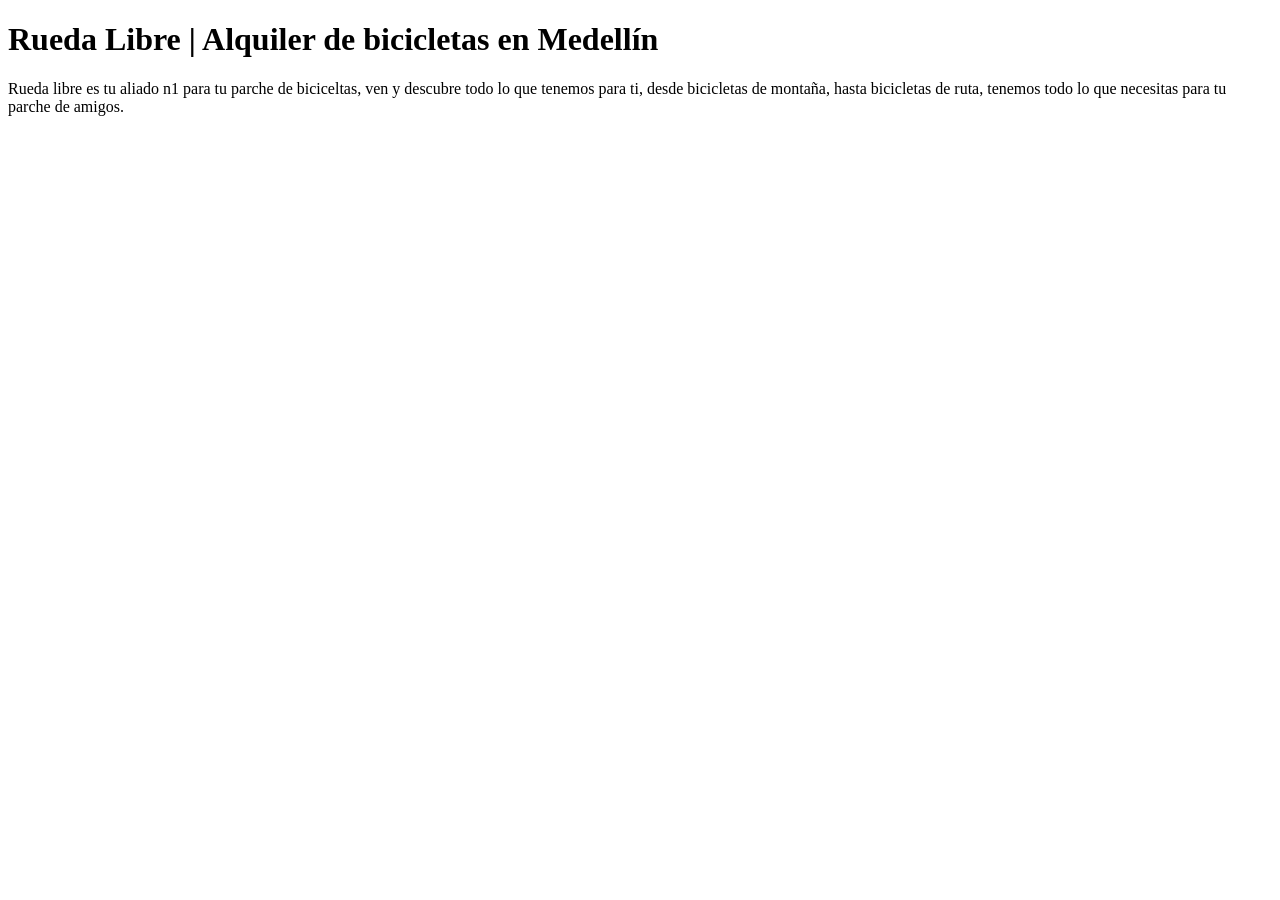
==== index.html @ a6044204 "Feat: El repositorio y la página base" ====
<!DOCTYPE html>
<html lang="en">
<head>
    <meta charset="UTF-8">
    <meta name="viewport" content="width=device-width, initial-scale=1.0">
    <title>Rueda Libre | Alquiler de bicicletas en Medellín</title>
</head>
<body>
    <h1>Rueda Libre | Alquiler de bicicletas en Medellín</h1>
    <p>
        Rueda libre es tu aliado n1 para tu parche de biciceltas,
        ven y descubre todo lo que tenemos para ti, desde bicicletas 
        de montaña, hasta bicicletas de ruta, tenemos todo lo que 
        necesitas para tu parche de amigos.
    </p>
    
    
</body>
</html>
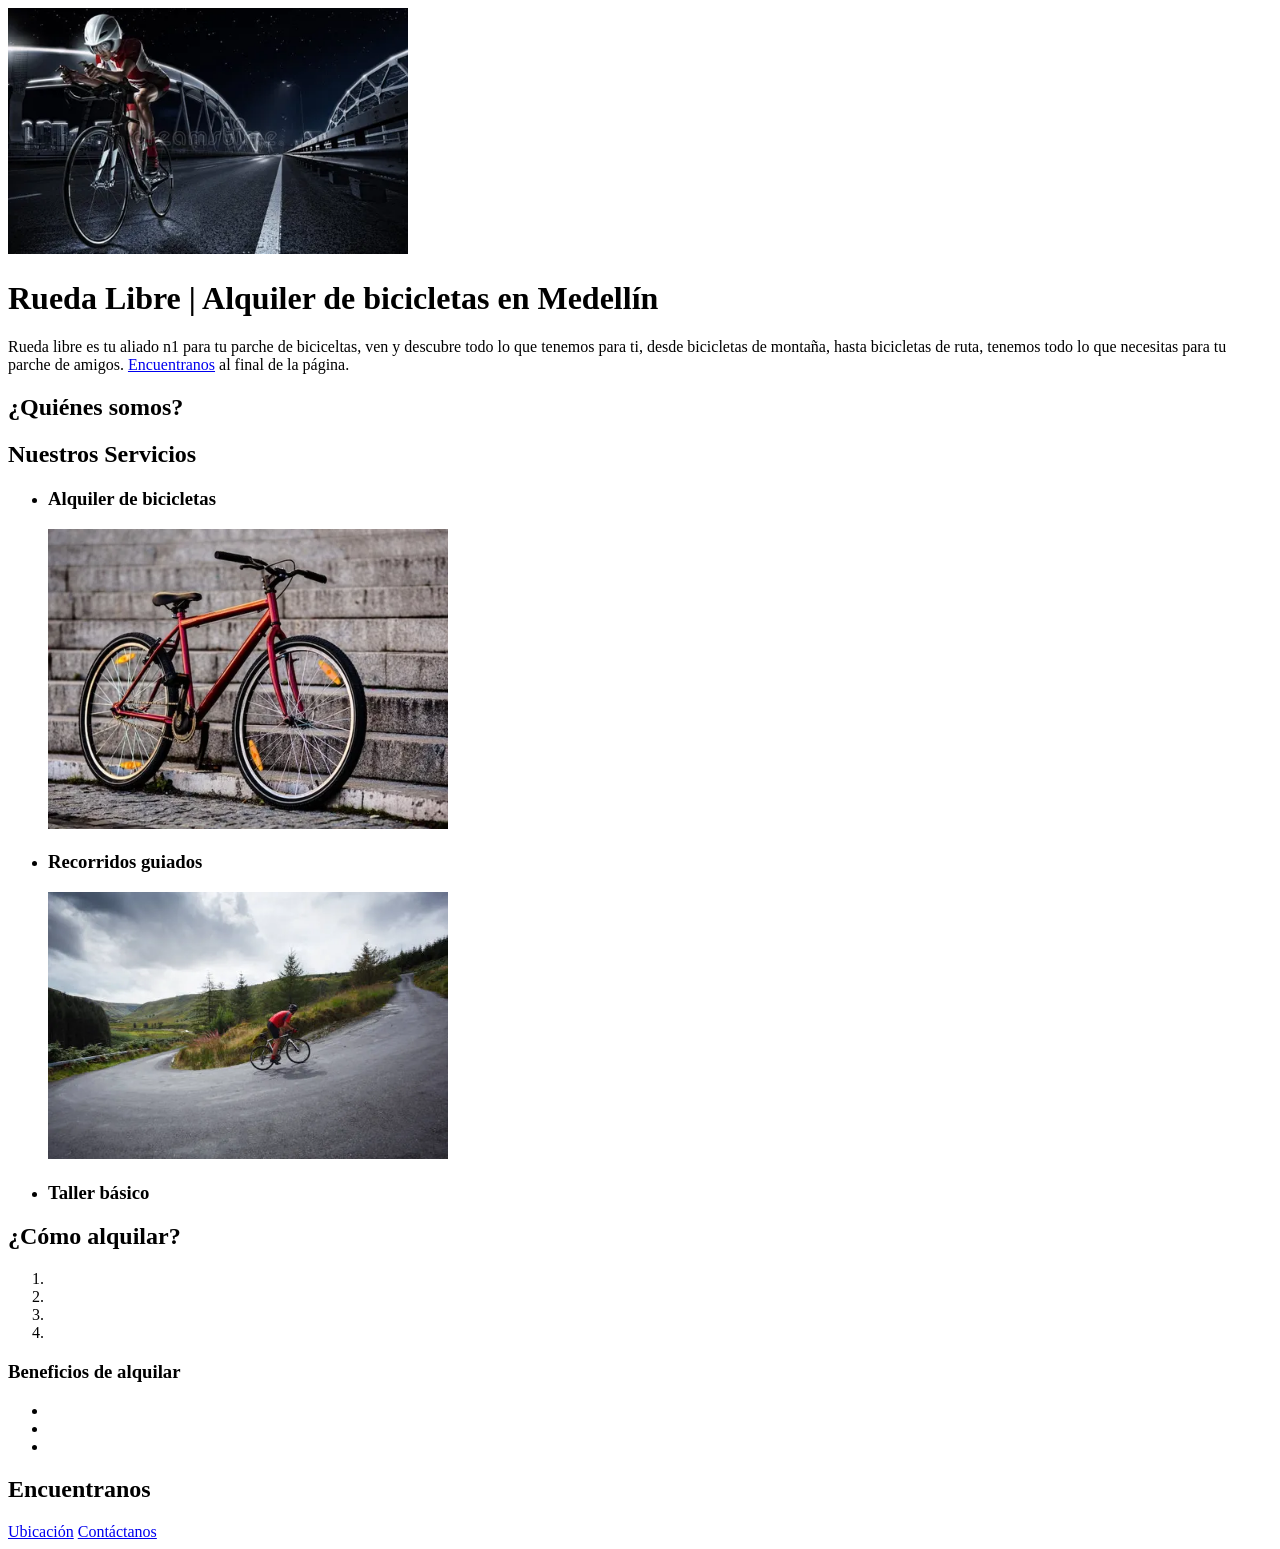
==== commit 4f92a305: "feat: La vitrina de rueda libre" ====
--- a/index.html
+++ b/index.html
@@ -1,19 +1,65 @@
 <!DOCTYPE html>
 <html lang="en">
+
 <head>
     <meta charset="UTF-8">
     <meta name="viewport" content="width=device-width, initial-scale=1.0">
     <title>Rueda Libre | Alquiler de bicicletas en Medellín</title>
 </head>
+
 <body>
+    <img src="img/fondo.jpeg" alt="Portada de ciclista" width="400px">
     <h1>Rueda Libre | Alquiler de bicicletas en Medellín</h1>
     <p>
         Rueda libre es tu aliado n1 para tu parche de biciceltas,
-        ven y descubre todo lo que tenemos para ti, desde bicicletas 
-        de montaña, hasta bicicletas de ruta, tenemos todo lo que 
-        necesitas para tu parche de amigos.
+        ven y descubre todo lo que tenemos para ti, desde bicicletas
+        de montaña, hasta bicicletas de ruta, tenemos todo lo que
+        necesitas para tu parche de amigos. <a href="#encuentranos">
+        Encuentranos</a> al final de la página.
     </p>
-    
-    
+    <section>
+        <h2>¿Quiénes somos?</h2>
+    </section>
+    <section>
+        <h2>Nuestros Servicios</h2>
+        <ul>
+            <li>
+                <h3>Alquiler de bicicletas</h3>
+                <img src="img/bicicleta.jpeg" alt="Bicicleta" width="400px">
+                <p></p>
+            </li>
+            <li>
+                <h3>Recorridos guiados</h3>
+                <img src="img/ruta.jpeg" alt="Ruta" width="400px">
+                <p></p>
+            </li>
+            <li> 
+                <h3>Taller básico</h3>
+                <p></p>
+            </li>
+        </ul>
+    </section>
+    <section>
+        <h2>¿Cómo alquilar?</h2>
+        <ol>
+            <li></li>
+            <li></li>
+            <li></li>
+            <li></li>
+        </ol>
+        <h3>Beneficios de alquilar</h3>
+        <ul>
+            <li></li>
+            <li></li>
+            <li></li>
+        </ul>
+    </section>
+    <section id="encuentranos">
+        <h2>Encuentranos</h2>
+        <a href="https://maps.app.goo.gl/fQB62hSShDkfsh3U9" target="_blank">Ubicación</a>
+        <a href="mailto:hola@ruedalibre.example" target="_blank">Contáctanos</a>
+
+    </section>
 </body>
+
 </html>
